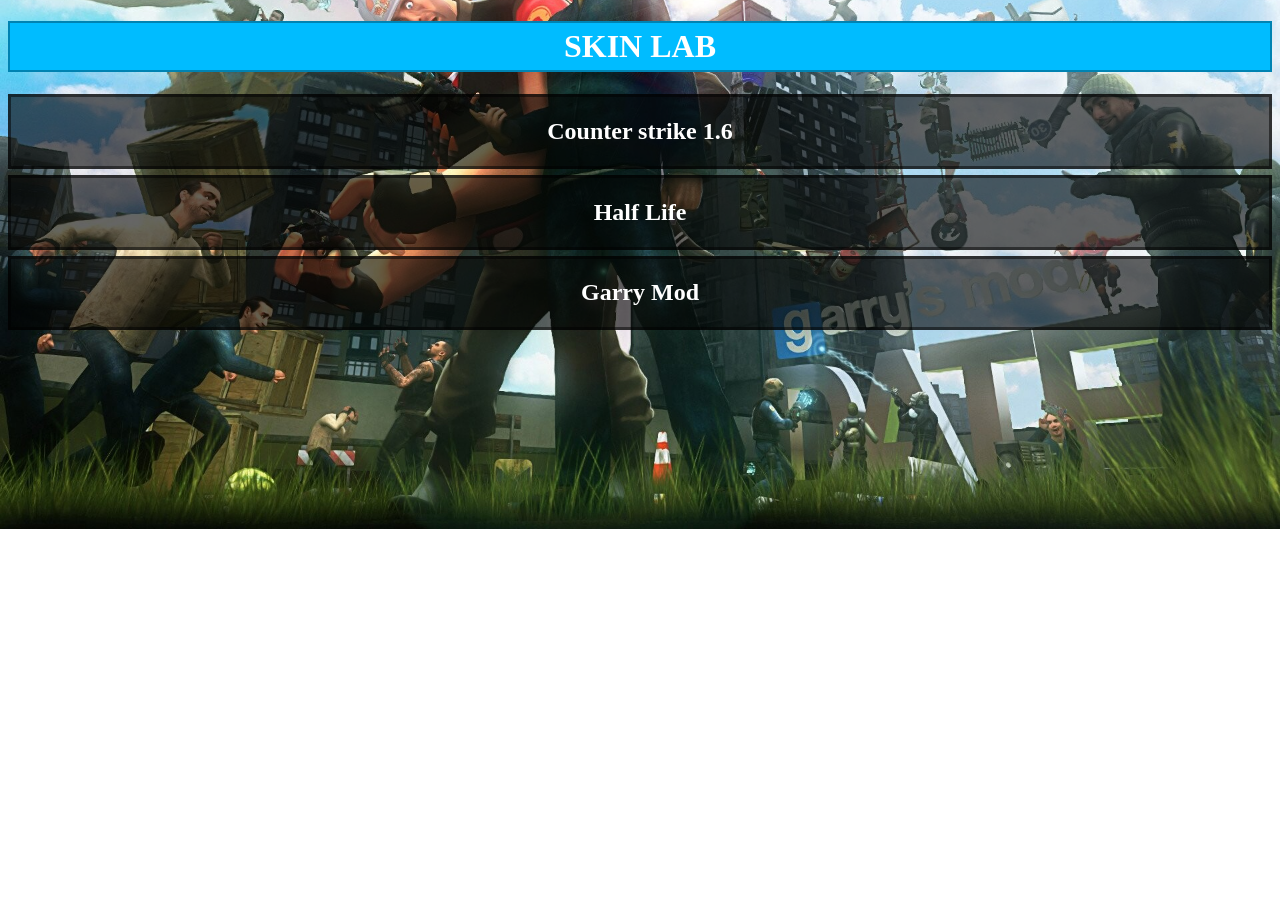
==== skin.html @ 0190f074 "update" ====
<!DOCTYPE html>

<html>
<head>
  <meta http-equiv="CONTENT-TYPE" content="text/html; charset=UTF-8">
  <title>Skin Lab </title>
  <link rel="stylesheet" href="./skin-css.css">
  
</head>
<body>
  <center>
  <h1>
    SKIN LAB
  </h1>
  
  <div>
    <center>
    <h2>
      Counter strike 1.6
    </h2>
    </center>
  </div>
  
   
  <div>
    <center>
    <h2>
      Half Life
    </h2>
    </center>
  </div>
  
   
  <div>
    <center>
    <h2>
      Garry Mod
    </h2>
    </center>
  </div>
  
</body>
</html>
---- skin-css.css ----
body{
  background-image: url("1179315-1920x1080-desktop-1080p-garrys-mod-background-photo.jpg");
  background-size:cover;
  background-repeat: no-repeat; 
  background-position: center; 
  }

h1{
  padding:5px;
  background-color: #00BCFF ;
  backdrop-filter: blur(10px);
  color:white ;
  transition:all 0.35 ease;
  border:2px solid rgba(0,0,0,0.3);
  
}

h1:hover{
  transform:translateY(-7px) ;
  
}

div {
  color: white;
  padding: 1px;
  background-color: rgba(0,0,0,0.6);
  background-clip: padding-box;
  border:3px solid rgba(0,0,0,0.8);
  margin-bottom:6px;
}
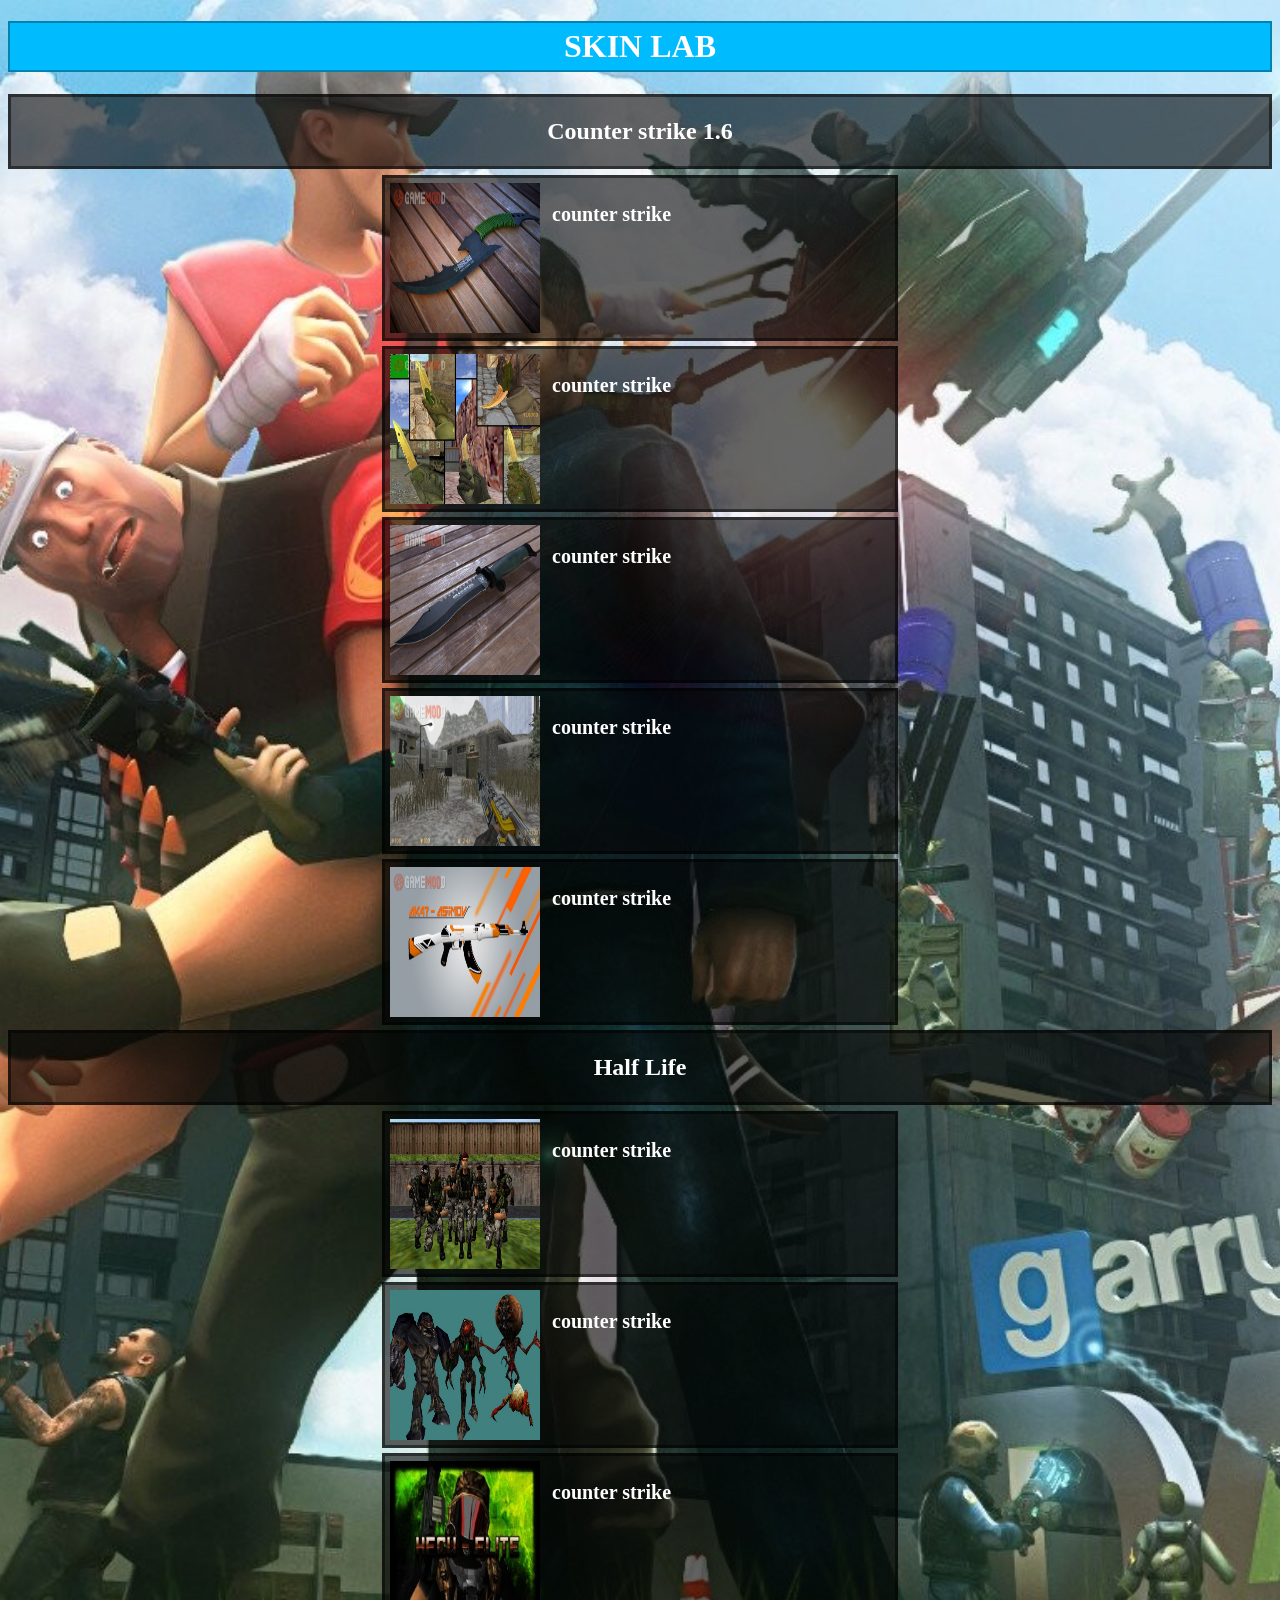
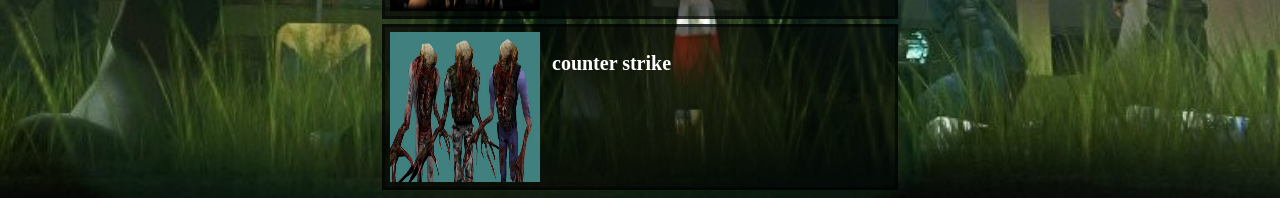
==== commit e5ddfbc7: "update" ====
--- a/skin.html
+++ b/skin.html
@@ -21,6 +21,27 @@
     </center>
   </div>
   
+  <div class="bar">
+    <img src="1491424905_biohazard-knife.jpg" width="150" height ="150">
+    <p>counter strike</p>
+  </div>
+   <div class="bar">
+    <img src="1491424690_cs-go-lore-knife-pack.jpg" width="150" height ="150">
+    <p>counter strike</p>
+  </div>
+   <div class="bar">
+    <img src="1491424318_one-shot-one-kill-survival-bowie-knife.jpg" width="150" height ="150">
+    <p>counter strike</p>
+  </div>
+   <div class="bar">
+    <img src="1494712227_turbulent-5.jpg" width="150" height ="150">
+    <p>counter strike</p>
+  </div>
+   <div class="bar">
+    <img src="1494710418_cs-go-ak-47asiimov.jpg"width="150" height ="150">
+    <p>counter strike</p>
+  </div>
+  
    
   <div>
     <center>
@@ -30,14 +51,24 @@
     </center>
   </div>
   
-   
-  <div>
-    <center>
-    <h2>
-      Garry Mod
-    </h2>
-    </center>
+      <div class="bar">
+    <img src="sgi_common_thumbs_6a97f005e1630_530.webp"width="150" height ="150">
+    <p>counter strike</p>
   </div>
   
+     <div class="bar">
+    <img src="sgi_common_thumbs_6a9ce1de6b06f_530.webp"width="150" height ="150">
+    <p>counter strike</p>
+  </div>
+  
+     <div class="bar">
+    <img src="sgi_common_thumbs_6ac93b680bfb7_220.webp"width="150" height ="150">
+    <p>counter strike</p>
+  </div>
+     <div class="bar">
+    <img src="sgi_common_thumbs_6a9292886eda1_530.webp"width="150" height ="150">
+    <p>counter strike</p>
+  </div>
+
 </body>
 </html>
--- a/skin-css.css
+++ b/skin-css.css
@@ -27,4 +27,21 @@
   background-clip: padding-box;
   border:3px solid rgba(0,0,0,0.8);
   margin-bottom:6px;
+}
+
+.bar{
+  display:flex;
+  flex-direction: row;
+  padding: 5px;
+  background-color:rgba(0,0,0,0.6);
+  margin:5px;
+  max-width: 500px;
+  object-fit:cover ;
+  color:white ;
+  font-size:20px;
+  font-weight: bold;
+  gap: 12px;
+}
+.bar:hover{
+  color:green ;
 }
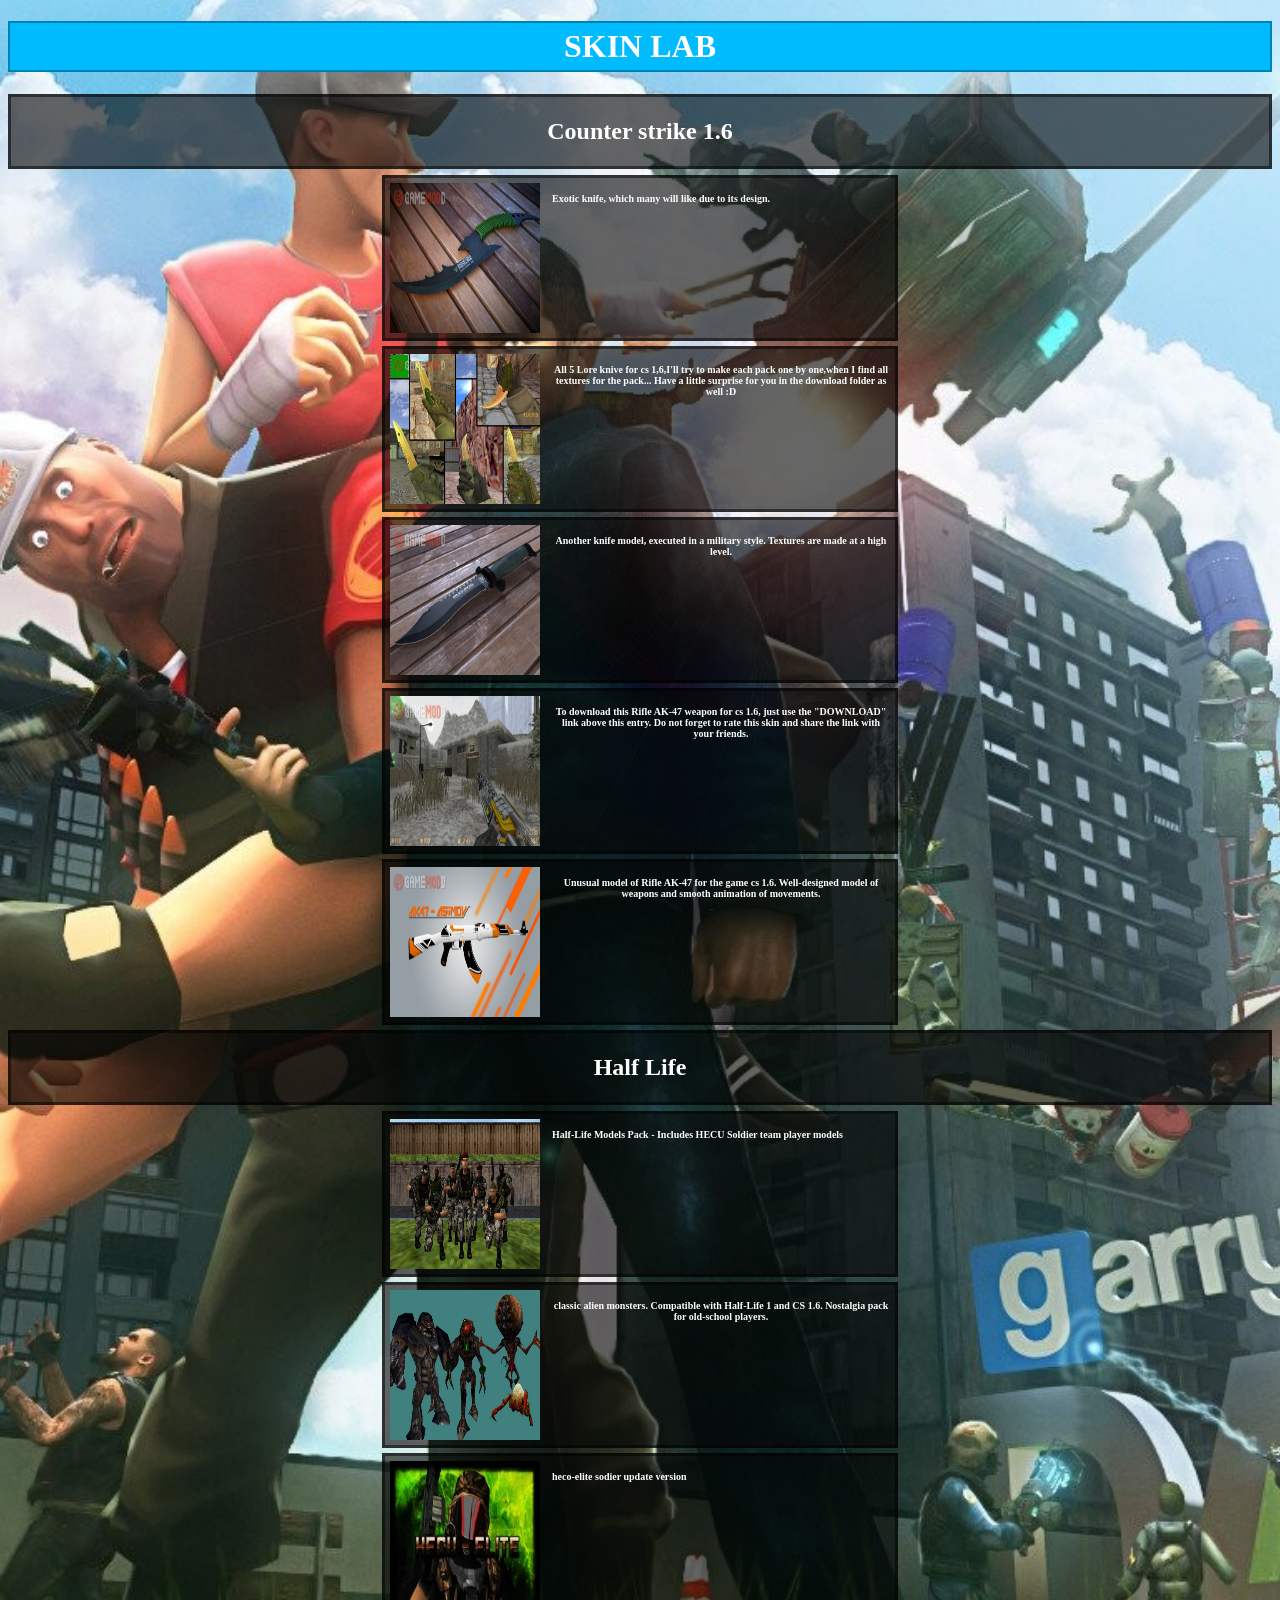
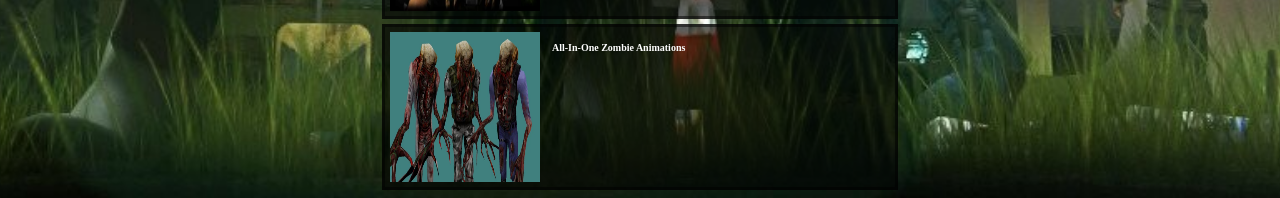
==== commit bd3e07ea: "update" ====
--- a/skin.html
+++ b/skin.html
@@ -23,23 +23,23 @@
   
   <div class="bar">
     <img src="1491424905_biohazard-knife.jpg" width="150" height ="150">
-    <p>counter strike</p>
+    <p>Exotic knife, which many will like due to its design.</p>
   </div>
    <div class="bar">
     <img src="1491424690_cs-go-lore-knife-pack.jpg" width="150" height ="150">
-    <p>counter strike</p>
+    <p>All 5 Lore knive for cs 1,6,I'll try to make each pack one by one,when I find all textures for the pack... Have a little surprise for you in the download folder as well :D</p>
   </div>
    <div class="bar">
     <img src="1491424318_one-shot-one-kill-survival-bowie-knife.jpg" width="150" height ="150">
-    <p>counter strike</p>
+    <p>Another knife model, executed in a military style. Textures are made at a high level.</p>
   </div>
    <div class="bar">
     <img src="1494712227_turbulent-5.jpg" width="150" height ="150">
-    <p>counter strike</p>
+    <p>To download this Rifle AK-47 weapon for cs 1.6, just use the "DOWNLOAD" link above this entry. Do not forget to rate this skin and share the link with your friends.</p>
   </div>
    <div class="bar">
     <img src="1494710418_cs-go-ak-47asiimov.jpg"width="150" height ="150">
-    <p>counter strike</p>
+    <p>Unusual model of Rifle AK-47 for the game cs 1.6. Well-designed model of weapons and smooth animation of movements.</p>
   </div>
   
    
@@ -53,21 +53,23 @@
   
       <div class="bar">
     <img src="sgi_common_thumbs_6a97f005e1630_530.webp"width="150" height ="150">
-    <p>counter strike</p>
+    <p>
+    Half-Life Models Pack - Includes HECU Soldier team player models</p>
   </div>
   
      <div class="bar">
     <img src="sgi_common_thumbs_6a9ce1de6b06f_530.webp"width="150" height ="150">
-    <p>counter strike</p>
+    <p>classic alien monsters. Compatible with Half-Life 1 and CS 1.6. Nostalgia pack for old-school players.
+     </p>
   </div>
   
      <div class="bar">
     <img src="sgi_common_thumbs_6ac93b680bfb7_220.webp"width="150" height ="150">
-    <p>counter strike</p>
+    <p>heco-elite sodier update version </p>
   </div>
      <div class="bar">
     <img src="sgi_common_thumbs_6a9292886eda1_530.webp"width="150" height ="150">
-    <p>counter strike</p>
+    <p>All-In-One Zombie Animations</p>
   </div>
 
 </body>
--- a/skin-css.css
+++ b/skin-css.css
@@ -38,7 +38,7 @@
   max-width: 500px;
   object-fit:cover ;
   color:white ;
-  font-size:20px;
+  font-size:10px;
   font-weight: bold;
   gap: 12px;
 }
